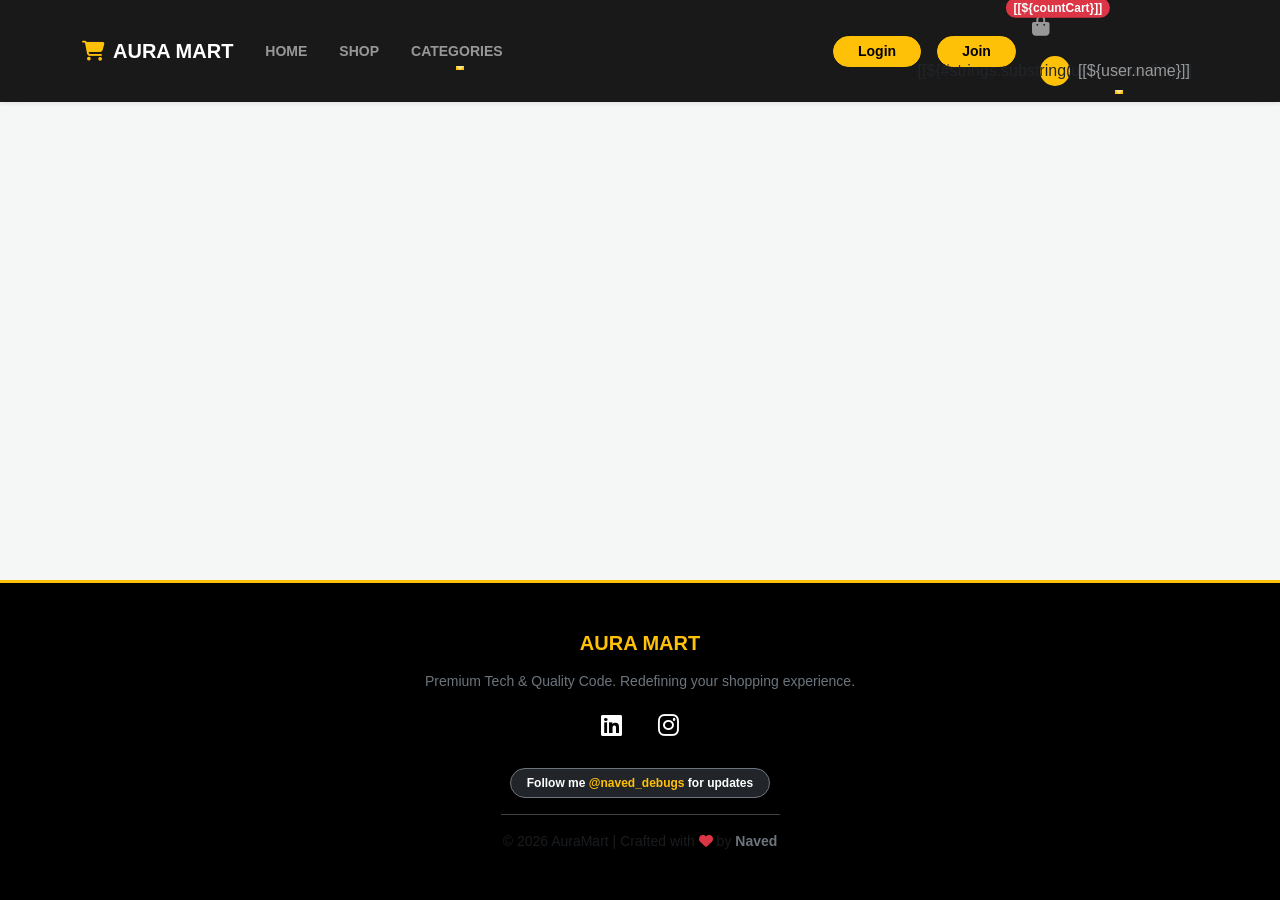
==== src/main/resources/templates/base.html @ 2ca571f9 "Prepare AuraMart for Render deployment" ====
<!DOCTYPE html>
<html lang="en" xmlns:th="http://www.thymeleaf.org" th:fragment="layout(content)">
<head>
    <meta charset="UTF-8">
    <meta name="viewport" content="width=device-width, initial-scale=1.0">
    <title>Aura Mart</title>
    
    <link href="https://cdn.jsdelivr.net/npm/bootstrap@5.3.3/dist/css/bootstrap.min.css" rel="stylesheet">
    <link rel="stylesheet" href="https://cdnjs.cloudflare.com/ajax/libs/font-awesome/6.5.1/css/all.min.css" />

    <style>
        :root {
            --primary-color: #000;
            --accent-color: #ffc107;
            --transition: all 0.3s ease-in-out;
        }

        html, body { height: 100%; }
        
        body {
            display: flex;
            flex-direction: column;
            padding-top: 70px;
            background-color: #f4f7f6;
            font-family: 'Poppins', sans-serif;
            overflow-x: hidden;
        }

        main {
            flex: 1 0 auto;
            animation: fadeIn 0.8s ease-in-out;
        }

        @keyframes fadeIn {
            from { opacity: 0; transform: translateY(10px); }
            to { opacity: 1; transform: translateY(0); }
        }

        .navbar {
            background: rgba(0, 0, 0, 0.9) !important;
            backdrop-filter: blur(10px);
            transition: var(--transition);
        }

        .custom-card {
            transition: var(--transition);
            border: none;
            border-radius: 15px;
        }
        
        .custom-card:hover {
            transform: translateY(-10px);
            box-shadow: 0 10px 20px rgba(0,0,0,0.15);
        }

        @media (max-width: 768px) {
            .navbar-brand { font-size: 1.2rem; }
            body { padding-top: 60px; }
        }

        footer { flex-shrink: 0; border-top: 3px solid var(--accent-color); }

        .dropdown-item {
            transition: all 0.3s ease;
            margin-bottom: 2px;
        }
        
        .dropdown-item:hover {
            transform: translateX(8px);
            background-color: var(--accent-color) !important;
            color: #000 !important;
            font-weight: bold;
            border-radius: 5px;
        }

        .btn {
            transition: all 0.3s cubic-bezier(0.175, 0.885, 0.32, 1.275) !important;
        }
        
        .btn:hover {
            transform: scale(1.08);
            box-shadow: 0 5px 15px rgba(255, 193, 7, 0.3);
        }
        
        .btn-warning:hover {
            color: #000 !important;
        }

        .nav-link {
            position: relative;
            transition: all 0.3s ease;
            display: inline-block;
        }

        .nav-link::after {
            content: '';
            position: absolute;
            width: 0;
            height: 2px;
            bottom: 0;
            left: 50%;
            background-color: var(--accent-color);
            transition: var(--transition);
            transform: translateX(-50%);
        }
        
        .nav-link:hover::after, .nav-link.active-page::after { 
            width: 80% !important; 
        }
        
        .nav-link:hover, .nav-link.active-page {
            color: var(--accent-color) !important;
        }

        .transition-hover {
            display: inline-block;
            transition: all 0.3s ease;
        }
        
        .transition-hover:hover {
            transform: scale(1.3);
            color: var(--accent-color) !important;
        }

        .animate-pulse {
            animation: pulse 1.5s infinite;
        }
        
        @keyframes pulse {
            0% { transform: scale(1); }
            50% { transform: scale(1.2); }
            100% { transform: scale(1); }
        }
    </style>
</head>
<div th:replace="~{fragments/ai-chatbot :: chatbot}"></div>

<link rel="stylesheet" th:href="@{/css/ai-chatbot.css}">
<script th:src="@{/js/ai-chatbot.js}"></script>
<body>
    <nav class="navbar navbar-expand-lg fixed-top navbar-dark shadow-sm">
        <div class="container">
            <a class="navbar-brand fw-bold" href="/">
                <i class="fa-solid fa-cart-shopping me-2 text-warning animate-bounce"></i>AURA MART
            </a>
            <button class="navbar-toggler border-0" type="button" data-bs-toggle="collapse" data-bs-target="#nav">
                <span class="navbar-toggler-icon"></span>
            </button>
            
            <div class="collapse navbar-collapse" id="nav">
                <ul class="navbar-nav me-auto mb-2 mb-lg-0 text-uppercase small fw-semibold">
                    <li class="nav-item">
                        <a class="nav-link px-3" id="home-link" th:href="${user != null && user.role == 'ROLE_ADMIN'} ? @{/admin/} : @{/}">Home</a>
                    </li>
                    <li class="nav-item">
                        <a class="nav-link px-3" id="shop-link" href="/products">Shop</a>
                    </li>
                    <li class="nav-item dropdown">
                        <a class="nav-link dropdown-toggle px-3" id="cat-link" href="#" data-bs-toggle="dropdown">Categories</a>
                        <ul class="dropdown-menu border-0 shadow">
                            <li th:each="c : ${categorys}">
                                <a class="dropdown-item" th:href="@{'/products?category=' + ${c.name}}">[[${c.name}]]</a>
                            </li>
                        </ul>
                    </li>
                </ul>

                <ul class="navbar-nav ms-auto align-items-center">
                    <th:block th:if="${user == null}">
                        <li class="nav-item d-flex justify-content-center gap-3 mt-3 mt-lg-0">
                            <a class="btn btn-warning btn-sm px-4 fw-bold rounded-pill" href="/signin">Login</a>
                            <a class="btn btn-warning btn-sm px-4 fw-bold rounded-pill" href="/register">Join</a>
                        </li>
                    </th:block>
                    
                    <th:block th:if="${user != null}">
                        <li class="nav-item px-2" th:if="${user.role == 'ROLE_USER'}">
                            <a class="nav-link position-relative" id="cart-link" href="/user/cart">
                                <i class="fa-solid fa-bag-shopping fs-5"></i>
                                <span class="position-absolute top-0 start-100 translate-middle badge rounded-pill bg-danger">[[${countCart}]]</span>
                            </a>
                        </li>
                        <li class="nav-item dropdown ms-lg-3">
                            <a class="nav-link dropdown-toggle d-flex align-items-center" href="#" data-bs-toggle="dropdown">
                                <div class="bg-warning text-dark rounded-circle d-flex align-items-center justify-content-center me-2" style="width: 30px; height: 30px;">
                                    [[${#strings.substring(user.name,0,1)}]]
                                </div>
                                <span class="d-none d-lg-inline">[[${user.name}]]</span>
                            </a>
                            <ul class="dropdown-menu dropdown-menu-end border-0 shadow">
                                <li><a class="dropdown-item" th:href="${user.role == 'ROLE_ADMIN'} ? @{/admin/profile} : @{/user/profile}">My Account</a></li>
                                <li th:if="${user.role == 'ROLE_USER'}"><a class="dropdown-item" href="/user/user-orders">Orders</a></li>
                                <li><hr class="dropdown-divider"></li>
                                <li><a class="dropdown-item text-danger" href="/logout">Logout</a></li>
                            </ul>
                        </li>
                    </th:block>
                </ul>
            </div>
        </div>
    </nav>

    <main class="container">
        <div th:replace="${content}"></div>
    </main>

  <footer class="bg-black text-white py-5 mt-auto" style="border-top: 3px solid #ffc107;">
    <div class="container text-center">
        <h5 class="fw-bold mb-3 text-warning">AURA MART</h5>
        <p class="text-secondary small">Premium Tech & Quality Code. Redefining your shopping experience.</p>
        
        <div class="mb-4">
            <a href="https://www.linkedin.com/in/mohd-naved-82757a2aa" target="_blank" class="text-white mx-3 fs-4 transition-hover">
                <i class="fa-brands fa-linkedin"></i>
            </a>
            <a href="https://www.instagram.com/naved_debugs" target="_blank" class="text-white mx-3 fs-4 transition-hover">
                <i class="fa-brands fa-instagram"></i>
            </a>
        </div>

        <div class="mb-3">
            <span class="badge rounded-pill bg-dark border border-secondary px-3 py-2">
                Follow me <span class="text-warning">@naved_debugs</span> for updates
            </span>
        </div>

        <hr class="bg-secondary w-25 mx-auto opacity-25">
        <p class="m-0 small text-muted">
            © 2026 AuraMart | Crafted with <i class="fa-solid fa-heart text-danger animate-pulse"></i> by 
            <a href="/user/profile" class="text-decoration-none text-secondary fw-bold">Naved</a>
        </p>
    </div>
</footer>

    <script src="https://ajax.googleapis.com/ajax/libs/jquery/3.7.1/jquery.min.js"></script>
    <script src="https://cdn.jsdelivr.net/npm/bootstrap@5.3.3/dist/js/bootstrap.bundle.min.js"></script>

    <script>
        $(document).ready(function() {
            var path = window.location.pathname;
            var search = window.location.search;

            $(".nav-link").removeClass("active-page");

            if (path === "/" || path === "/admin/") {
                $("#home-link").addClass("active-page");
            } else if (path === "/products" && search === "") {
                $("#shop-link").addClass("active-page");
            } else if (search.includes("category")) {
                $("#cat-link").addClass("active-page");
            } else if (path.includes("/user/cart")) {
                $("#cart-link").addClass("active-page");
            }
        });
    </script>
</body>
</html>
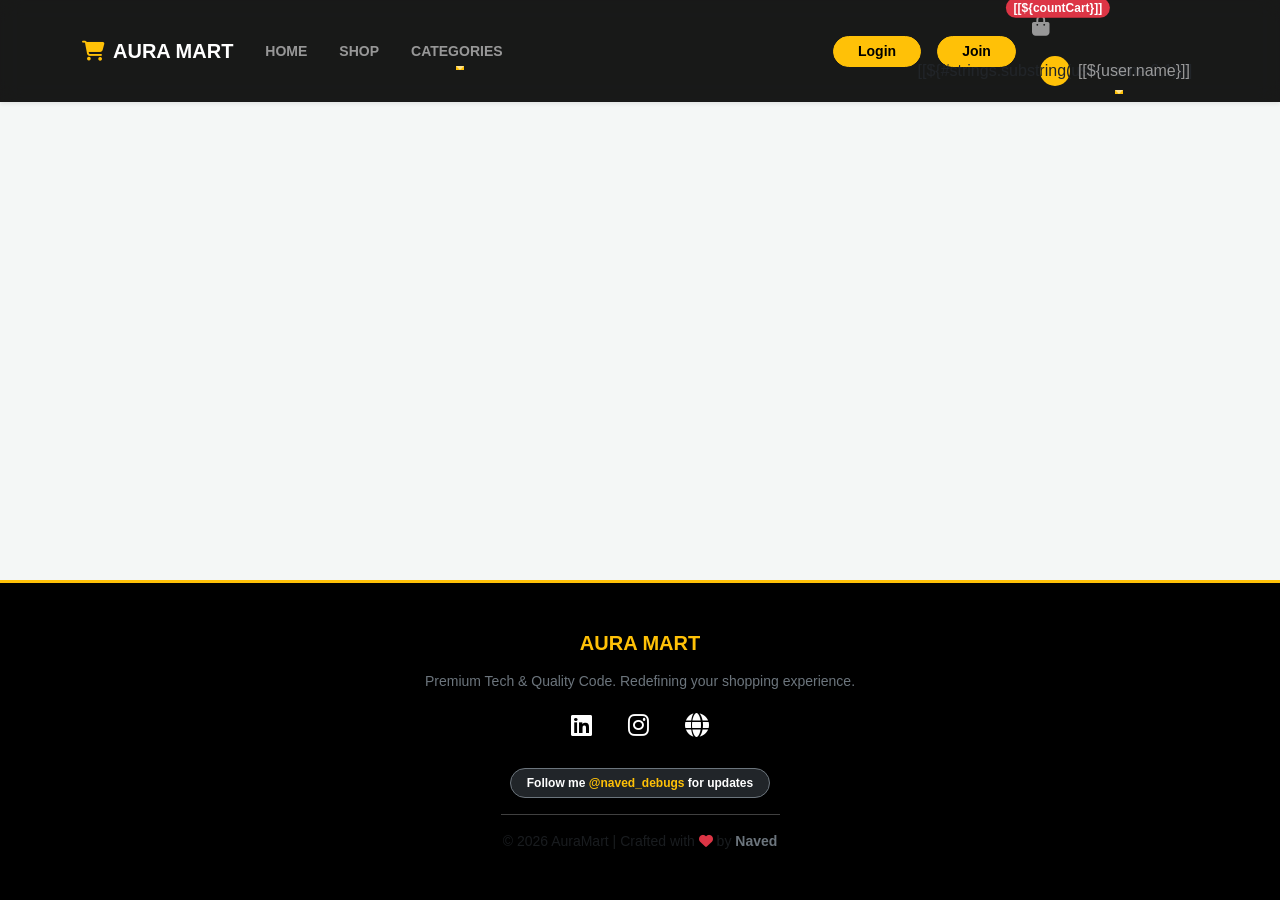
==== commit 421ebb43: "Finalize Render deployment configuration" ====
--- a/src/main/resources/templates/base.html
+++ b/src/main/resources/templates/base.html
@@ -204,34 +204,76 @@
         <div th:replace="${content}"></div>
     </main>
 
-  <footer class="bg-black text-white py-5 mt-auto" style="border-top: 3px solid #ffc107;">
+  <footer class="bg-black text-white py-5 mt-auto"
+        style="border-top: 3px solid #ffc107;">
+
     <div class="container text-center">
-        <h5 class="fw-bold mb-3 text-warning">AURA MART</h5>
-        <p class="text-secondary small">Premium Tech & Quality Code. Redefining your shopping experience.</p>
-        
+
+        <h5 class="fw-bold mb-3 text-warning">
+            AURA MART
+        </h5>
+
+        <p class="text-secondary small">
+            Premium Tech & Quality Code. Redefining your shopping experience.
+        </p>
+
         <div class="mb-4">
-            <a href="https://www.linkedin.com/in/mohd-naved-82757a2aa" target="_blank" class="text-white mx-3 fs-4 transition-hover">
+
+            <!-- LinkedIn -->
+            <a href="https://www.linkedin.com/in/mohd-naved-82757a2aa"
+               target="_blank"
+               class="text-white mx-3 fs-4 transition-hover">
                 <i class="fa-brands fa-linkedin"></i>
             </a>
-            <a href="https://www.instagram.com/naved_debugs" target="_blank" class="text-white mx-3 fs-4 transition-hover">
+
+            <!-- Instagram -->
+            <a href="https://www.instagram.com/naved_debugs"
+               target="_blank"
+               class="text-white mx-3 fs-4 transition-hover">
                 <i class="fa-brands fa-instagram"></i>
             </a>
+
+            <!-- Portfolio -->
+            <a href="https://mohdnaved.vercel.app"
+               target="_blank"
+               class="text-white mx-3 fs-4 transition-hover"
+               title="Portfolio">
+                <i class="fa-solid fa-globe"></i>
+            </a>
+
         </div>
 
         <div class="mb-3">
+
             <span class="badge rounded-pill bg-dark border border-secondary px-3 py-2">
-                Follow me <span class="text-warning">@naved_debugs</span> for updates
+                Follow me
+                <span class="text-warning">@naved_debugs</span>
+                for updates
             </span>
+
         </div>
 
         <hr class="bg-secondary w-25 mx-auto opacity-25">
+
         <p class="m-0 small text-muted">
-            © 2026 AuraMart | Crafted with <i class="fa-solid fa-heart text-danger animate-pulse"></i> by 
-            <a href="/user/profile" class="text-decoration-none text-secondary fw-bold">Naved</a>
+
+            © 2026 AuraMart | Crafted with
+
+            <i class="fa-solid fa-heart text-danger animate-pulse"></i>
+
+            by
+
+            <a href="https://mohdnaved.vercel.app"
+               target="_blank"
+               class="text-decoration-none text-secondary fw-bold">
+                Naved
+            </a>
+
         </p>
+
     </div>
+
 </footer>
-
     <script src="https://ajax.googleapis.com/ajax/libs/jquery/3.7.1/jquery.min.js"></script>
     <script src="https://cdn.jsdelivr.net/npm/bootstrap@5.3.3/dist/js/bootstrap.bundle.min.js"></script>
 
